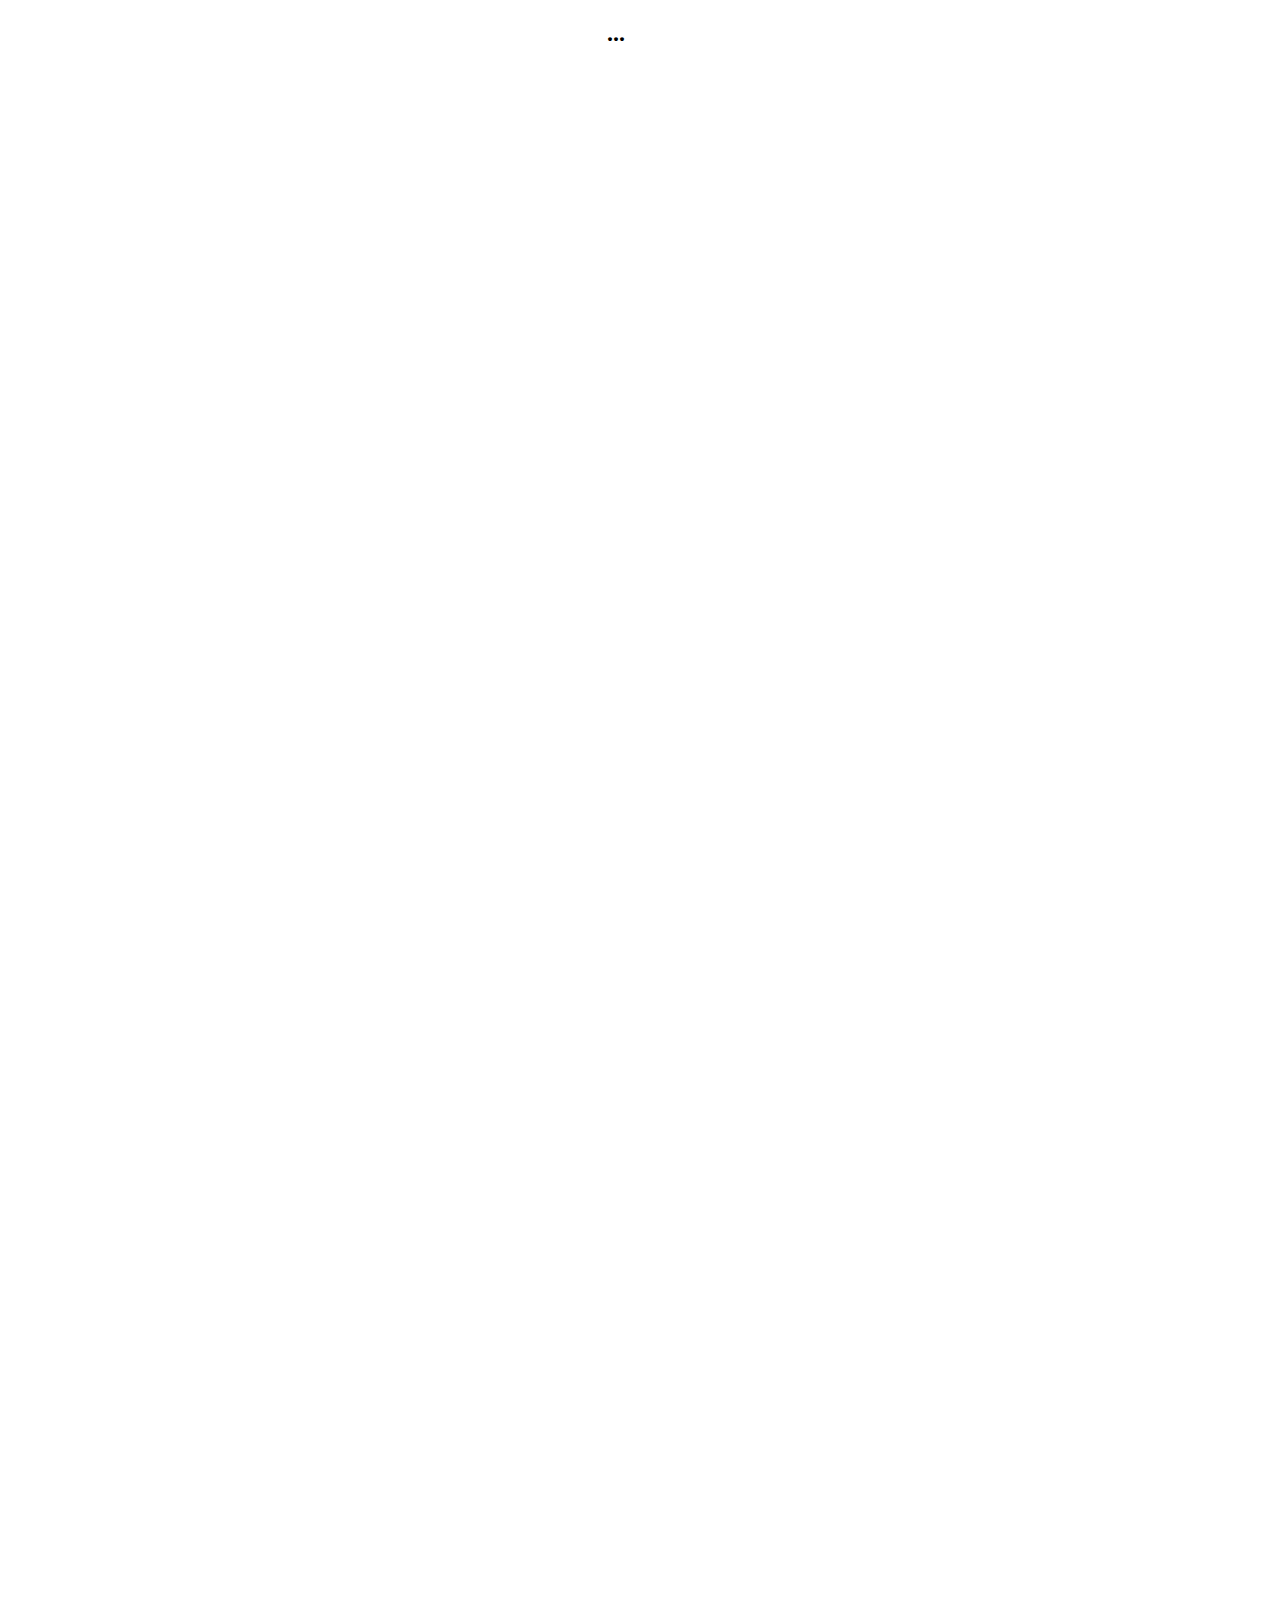
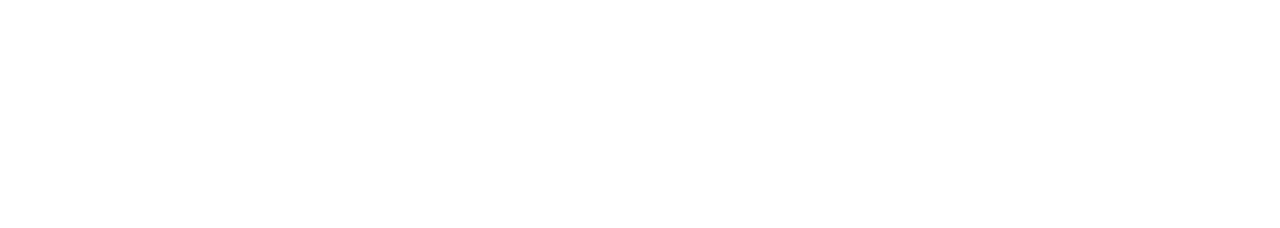
==== projects.html @ 35b73d2f "Add files via upload" ====
<!DOCTYPE html>
<html lang="en">

<head>
    <meta charset="UTF-8">
    <meta http-equiv="X-UA-Compatible" content="IE=edge">
    <meta name="viewport" content="width=device-width, initial-scale=1.0">


    <link rel="stylesheet" href="css/main.css?rnd=B8">

    <link rel="stylesheet" href="css/hero-slideshow.css?rnd=B8">

    <title>Estudio de la gestión y gobierno de la  educación  secundaria durante la pandemia de COVID-19 en Argentina</title>
<style>body{min-height: 200vh;} 
.section{
    background-size: cover !important;
    background-position: center !important;
}
</style>
</head>

<body>
    <header style='display:none;'>
        <div class="logo"><img src='imgs/logo.svg'></div>

        <div class="burger">
            <div id="nav-icon3">
                <span></span>
                <span></span>
                <span></span>
                <span></span>
            </div>
        </div>

    </header>




    
    <div class='floatingThumbs'></div>


    <div id="lista" class='scroller'>
        <div class="section projectsList" style='height:auto;'>

        </div>
    </div>

    <div id="proyecto" class='scroller' style='display:none;'>
    </div>




    <div class='loading-component fullLoading'>
        <div style='width:95vw;text-align:center;'>
 <h2>...</h2>
        </div>
      </div>
    

    <div class='scrollForMore'>
        <div style='display:none;'>
            Scroll for more
        </div>
    </div>




 


 
    <script src="js/projects.bundle.js?rnd=B8"></script>
 

 
</body>

</html>
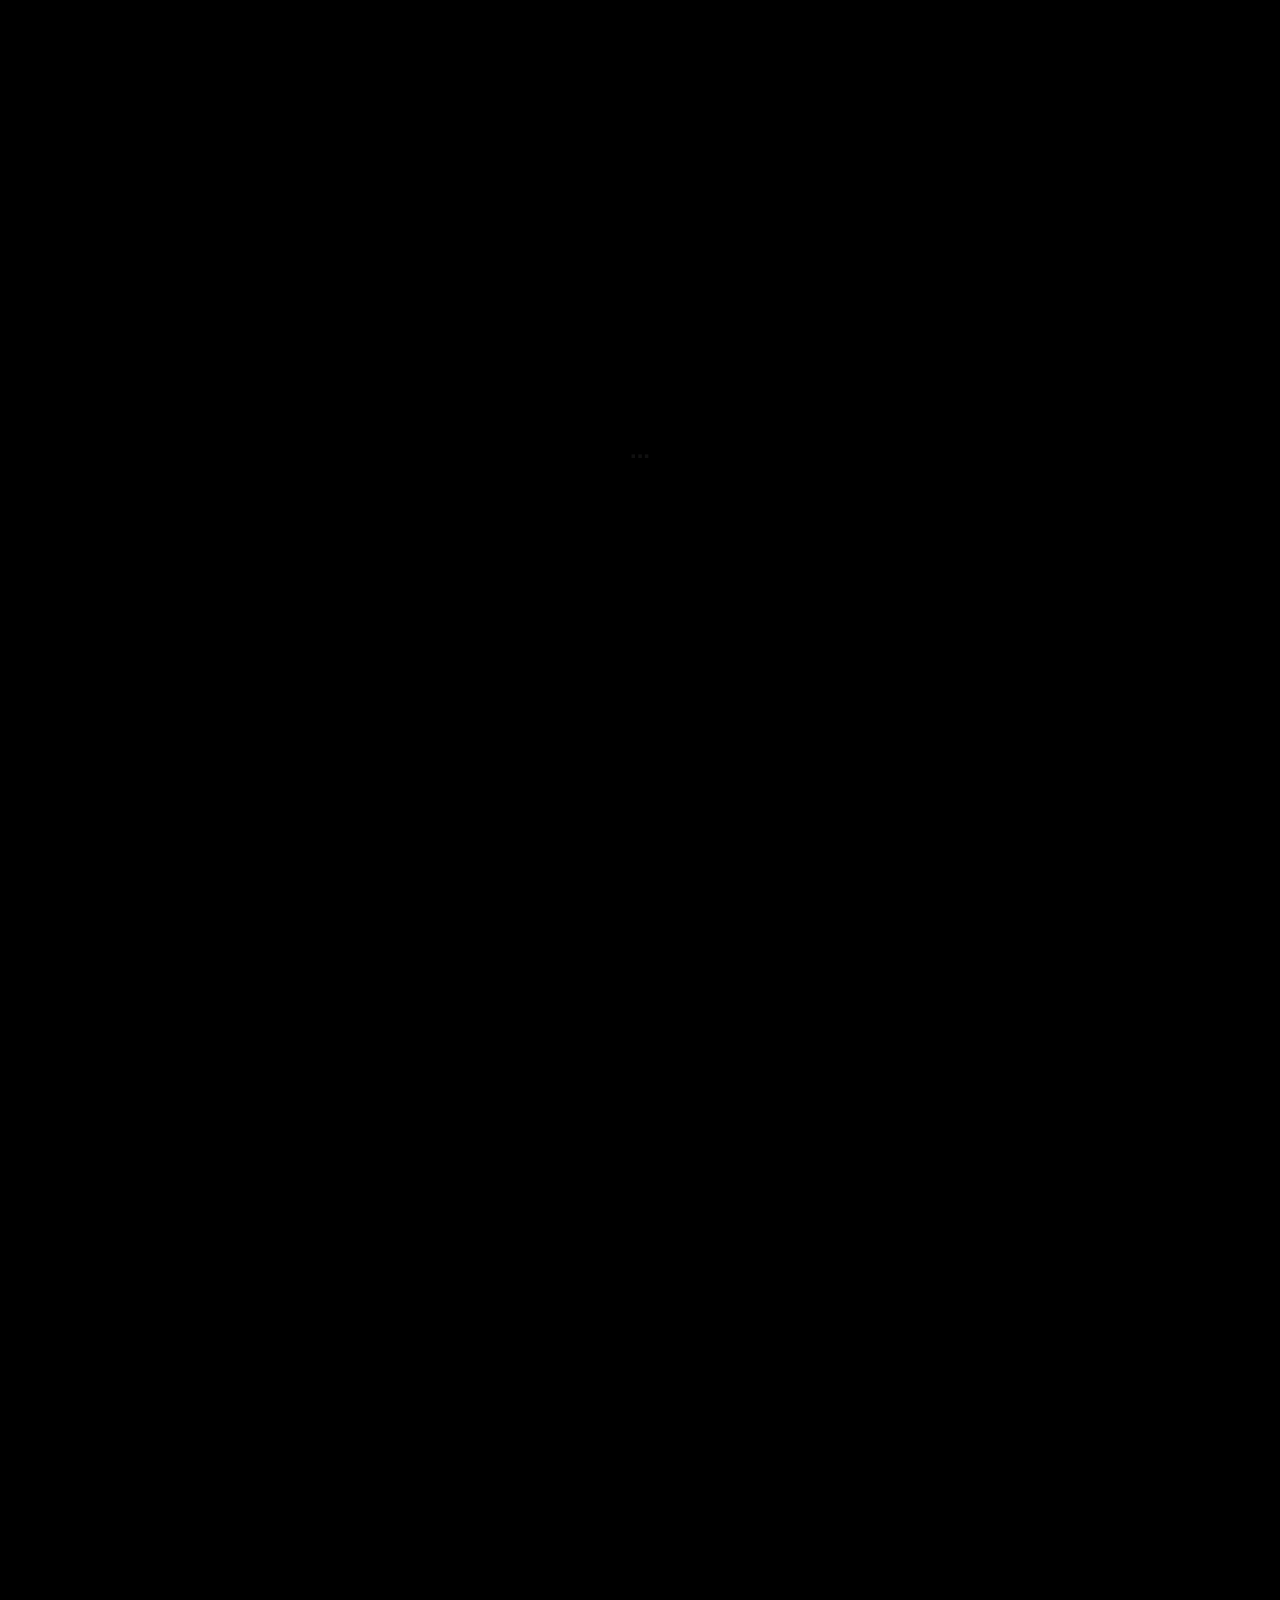
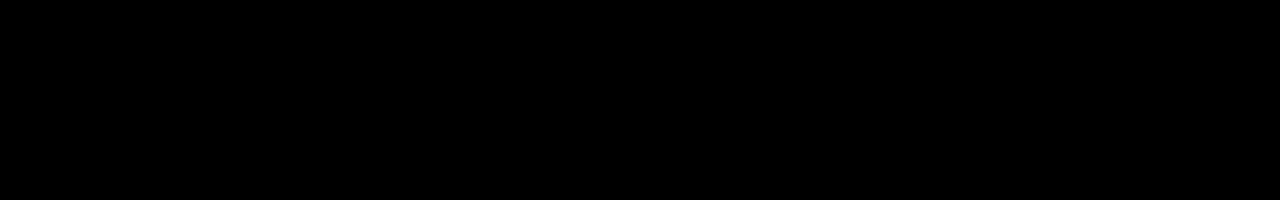
==== commit 5c1ef46e: "Add files via upload" ====
--- a/projects.html
+++ b/projects.html
@@ -7,9 +7,9 @@
     <meta name="viewport" content="width=device-width, initial-scale=1.0">
 
 
-    <link rel="stylesheet" href="css/main.css?rnd=B8">
+    <link rel="stylesheet" href="css/main.css?rnd=Bs8">
 
-    <link rel="stylesheet" href="css/hero-slideshow.css?rnd=B8">
+    <link rel="stylesheet" href="css/hero-slideshow.css?rnd=Bs8">
 
     <title>Estudio de la gestión y gobierno de la  educación  secundaria durante la pandemia de COVID-19 en Argentina</title>
 <style>body{min-height: 200vh;} 
@@ -17,6 +17,16 @@
     background-size: cover !important;
     background-position: center !important;
 }
+svg.rightNav{
+    opacity:0;
+    transition:opacity 0.5s ease-in-out;
+}
+svg.rightNav:hover{
+    opacity:1;
+    transition:opacity 0.5s ease-in-out;
+
+} 
+        
 </style>
 </head>
 
@@ -38,7 +48,7 @@
 
 
 
-    
+
     <div class='floatingThumbs'></div>
 
 
@@ -74,7 +84,7 @@
 
 
  
-    <script src="js/projects.bundle.js?rnd=B8"></script>
+    <script src="js/projects.bundle.js?rnd=Bs8"></script>
  
 
  
--- a/css/main.css
+++ b/css/main.css
@@ -0,0 +1,1174 @@
+ 
+body {
+  margin: 0;
+  background-color: #000000;
+  color: #efefef;
+  font-family: Manrope, sans-serif;
+}
+* {
+  font-family: Manrope, sans-serif;
+}
+.fill {
+  object-fit: cover;
+  object-position: middle center;
+}
+.cover {
+  -webkit-background-size: cover;
+  -moz-background-size: cover;
+  -o-background-size: cover;
+  background-size: cover;
+}
+header {
+  position: fixed;
+  top: 0;
+  left: 0;
+  right: 0;
+  z-index: 10000;
+  transition: transform 0.6s ease-in-out, opacity 0.6s ease-in-out;
+  transform: translate(0, 0);
+}
+header.hidded {
+  transform: translate(0, -100%);
+  transition: transform 0.6s ease-in-out, opacity 0.6s ease-in-out;
+}
+header.invert {
+  filter: invert(100%);
+}
+@media (max-width: 767px) {
+  header {
+    background: #00000000;
+  }
+}
+@media (max-width: 767px) {
+  header.top {
+    background: #00000000;
+    transition: transform 0.6s ease-in-out, background 0.6s ease-in-out;
+  }
+}
+header .logo {
+  padding: 32px;
+}
+header .logo img {
+  cursor: pointer;
+}
+header .burger {
+  position: absolute;
+  padding: 32px;
+  top: 0;
+  right: 0;
+}
+header .burger #nav-icon3 {
+  width: 30px;
+  height: 25px;
+  position: relative;
+  margin: 5px;
+  -webkit-transform: rotate(0deg);
+  -moz-transform: rotate(0deg);
+  -o-transform: rotate(0deg);
+  transform: rotate(0deg);
+  -webkit-transition: 0.5s ease-in-out;
+  -moz-transition: 0.5s ease-in-out;
+  -o-transition: 0.5s ease-in-out;
+  transition: 0.5s ease-in-out;
+  cursor: pointer;
+}
+header .burger #nav-icon3 span {
+  display: block;
+  position: absolute;
+  height: 2px;
+  width: 100%;
+  background: white;
+  border-radius: 3px;
+  opacity: 1;
+  left: 0;
+  -webkit-transform: rotate(0deg);
+  -moz-transform: rotate(0deg);
+  -o-transform: rotate(0deg);
+  transform: rotate(0deg);
+  -webkit-transition: 0.25s ease-in-out;
+  -moz-transition: 0.25s ease-in-out;
+  -o-transition: 0.25s ease-in-out;
+  transition: 0.25s ease-in-out;
+}
+header .burger #nav-icon3 span:nth-child(1) {
+  top: 0px;
+}
+header .burger #nav-icon3 span:nth-child(2),
+header .burger #nav-icon3 span:nth-child(3) {
+  top: 10px;
+}
+header .burger #nav-icon3 span:nth-child(4) {
+  top: 20px;
+}
+header .burger #nav-icon3.open span:nth-child(1) {
+  top: 18px;
+  width: 0%;
+  left: 50%;
+}
+header .burger #nav-icon3.open span:nth-child(2) {
+  -webkit-transform: rotate(45deg);
+  -moz-transform: rotate(45deg);
+  -o-transform: rotate(45deg);
+  transform: rotate(45deg);
+}
+header .burger #nav-icon3.open span:nth-child(3) {
+  -webkit-transform: rotate(-45deg);
+  -moz-transform: rotate(-45deg);
+  -o-transform: rotate(-45deg);
+  transform: rotate(-45deg);
+}
+header .burger #nav-icon3.open span:nth-child(4) {
+  top: 18px;
+  width: 0%;
+  left: 50%;
+}
+.ease-bounce {
+  transition: transform 0.4s cubic-bezier(0.68, -0.55, 0.265, 1.55);
+}
+.scrollForMore {
+  position: fixed;
+  bottom: 30px;
+  right: 30px;
+  opacity: 0;
+  color: #ffffff;
+  font-weight: 200;
+  text-transform: uppercase;
+  font-size: 14px;
+  transform: translate(0px, -100px);
+  transition: transform 0.4s ease-in-out, opacity 0.4s ease-in-out;
+  z-index: 200;
+  mix-blend-mode: difference;
+}
+.scrollForMore.open {
+  opacity: 1;
+  transform: translate(0px, 0px);
+  transition: transform 0.4s ease-in-out, opacity 0.4s ease-in-out;
+}
+.section h1 {
+  font-size: 7vw;
+  line-height: 8vw;
+}
+@media (max-width: 767px) {
+  .section h1 {
+    font-size: 9vw;
+    line-height: 9vw;
+  }
+}
+.section h2 {
+  font-size: 5vw;
+  line-height: 6vw;
+}
+@media (max-width: 767px) {
+  .section h2 {
+    font-size: 7vw;
+    line-height: 8vw;
+  }
+}
+.section h3 {
+  font-size: 4vw;
+  line-height: 5vw;
+}
+@media (max-width: 767px) {
+  .section h3 {
+    font-size: 7vw;
+    line-height: 8vw;
+  }
+}
+.section h4 {
+  font-size: 2vw;
+  line-height: 3vw;
+}
+@media (max-width: 767px) {
+  .section h4 {
+    font-size: 6vw;
+    line-height: 7vw;
+  }
+}
+svg text {
+  text-rendering: optimizeSpeed !important;
+}
+.si-small {
+  display: none;
+}
+@media (max-width: 767px) {
+  .si-small {
+    display: inline-block;
+  }
+}
+.no-small {
+  display: inline-block;
+}
+@media (max-width: 767px) {
+  .no-small {
+    display: none;
+  }
+}
+.loading-component {
+  position: absolute;
+  top: 0;
+  left: 0;
+  right: 0;
+  bottom: 0;
+  background-color: #000000ee;
+  display: flex;
+  align-items: center;
+  justify-content: center;
+  transform: translate(0px, 0px);
+  transition: transform 0.6s ease-in-out;
+}
+.loading-component > div {
+  filter: invert(100%);
+}
+.loading-component.lightLoader {
+  background-color: #ffffffee;
+}
+.loading-component.lightLoader > div {
+  filter: invert(0%);
+}
+.loading-component.fullLoading {
+  position: fixed;
+  top: 0;
+  left: 0;
+  right: 0;
+  bottom: 0;
+  z-index: 99999999;
+}
+.loading-component.closed {
+  transform: translate(0px, -100%);
+  transition: transform 0.6s ease-in-out;
+}
+.loading-component #anim_container {
+  width: 90px;
+  filter: invert(100%);
+}
+.FULL {
+  width: 100%;
+  height: 100%;
+  position: absolute;
+  top: 0px;
+  left: 0px;
+}
+.homeAboutSection {
+  width: 95%;
+  display: flex;
+  align-items: center;
+}
+.homeAboutSection > div {
+  flex: 1;
+}
+.homeAboutSection > div:nth-child(2) {
+  flex: 2;
+}
+.homeAboutSection p {
+  font-size: 18px;
+  padding-left: 50px;
+  font-weight: 200;
+}
+@media (max-width: 767px) {
+  .homeAboutSection {
+    padding: 24px;
+    display: block;
+  }
+  .homeAboutSection h3 {
+    font-size: 6vw;
+    line-height: 7vw;
+  }
+  .homeAboutSection p {
+    font-size: 16px;
+    padding-left: 0px;
+    padding: 0px;
+    font-weight: 200;
+  }
+}
+.small {
+  font-size: 12px;
+  font-weight: 200;
+}
+.aboutParagraph {
+  font-size: 20px;
+  font-weight: 400;
+}
+.purplesSection {
+  background-color: #eeeeee;
+}
+.purplesSection .purples {
+  width: 100%;
+  height: 100%;
+  position: absolute;
+  transition: transform 2.4s ease-in-out, opacity 2.4s ease-in-out;
+}
+.purplesSection .purples .bg {
+  width: 100%;
+  height: 100%;
+  position: absolute;
+  top: 0px;
+  left: 0px;
+}
+.purplesSection .purples .bg svg {
+  position: absolute;
+}
+.purplesSection .purples .bg svg text {
+  font-family: Manrope, sans-serif;
+  fill: #222222;
+  stroke: #222222;
+  stroke-width: 12px;
+  transition: fill 0.4s ease;
+  font-size: 350px;
+  text-transform: uppercase;
+}
+.purplesSection .purples .tags {
+  width: 100%;
+  height: 100%;
+  position: absolute;
+  top: 0px;
+  left: 0px;
+}
+.purplesSection .purples .tags > div {
+  letter-spacing: 1px;
+  color: black;
+  background-color: #c391ff;
+  display: inline-block;
+  margin: 12px;
+  padding: 4px 18px;
+  font-size: 16px;
+  border-radius: 11px;
+  position: absolute;
+}
+@media (max-width: 767px) {
+  .purplesSection .purples .tags > div {
+    opacity: 0.9;
+  }
+}
+.home-awards-images {
+  display: flex;
+  align-items: flex-start;
+  justify-content: space-between;
+}
+.home-awards-images div {
+  flex: 1;
+  padding: 0 32px;
+  text-align: center;
+}
+.home-awards-images div img {
+  width: 299px;
+  max-width: 90%;
+  margin: 0 auto;
+}
+.awardsContent {
+  width: 95%;
+  max-width: 1000px;
+  margin: 140px auto 160px;
+  overflow: hidden;
+}
+@media (max-width: 767px) {
+  .awardsContent {
+    margin: 60px auto 60px;
+  }
+}
+.homeOurWaySection {
+  display: block !important;
+  position: relative;
+  overflow: hidden;
+}
+.homeOurWaySection .ourWayText {
+  letter-spacing: normal;
+  font-size: 52px;
+  font-weight: 500;
+}
+.homeOurWaySection .ourWayText b {
+  font-size: 64px;
+  font-weight: 700;
+}
+.ourWaySvg {
+  width: 132%;
+}
+@media (max-width: 767px) {
+  .ourWaySvg {
+    width: 100%;
+  }
+}
+.ourWaySvg text {
+  fill: #111111;
+  font-weight: bold;
+  stroke-width: 1;
+  stroke: #111111;
+  font-size: 30px;
+}
+.ourWaySvg text.bld {
+  font-size: 36px;
+  stroke-width: 2;
+}
+.ourWayFlex {
+  display: flex;
+  align-items: flex-start;
+  padding-top: 0px;
+}
+.ourWayFlex b {
+  font-size: 48px;
+}
+@media (max-width: 767px) {
+  .ourWayFlex {
+    display: block;
+  }
+  .ourWayFlex > div img {
+    max-width: 100%;
+  }
+}
+.ourWayFlex > div {
+  flex: 1;
+  padding: 0 32px;
+}
+.ourWayFlex > div img {
+  max-width: 80%;
+}
+@media (max-width: 767px) {
+  .ourWayFlex > div img {
+    max-width: 100%;
+    width: 100%;
+  }
+}
+.ourWayFlex > div:nth-child(1) {
+  flex: 1;
+}
+.ourWayFlex .bounce {
+  position: relative;
+  transform: translate(0px, 0px);
+}
+.ourWayFlex .bounce.animated {
+  transform: translate(0, 0);
+}
+.ourWayFlex .aboutParagraph {
+  transform: translate(-80px, 0);
+  padding-right: 25%;
+}
+@media (max-width: 767px) {
+  .ourWayFlex .aboutParagraph {
+    transform: none;
+    padding-right: 0px;
+  }
+}
+.ourWayFlex .firstImage {
+  width: 80%;
+  transform: translate(50px, 0);
+}
+@media (max-width: 767px) {
+  .ourWayFlex .firstImage {
+    transform: none;
+    width: 100%;
+  }
+}
+.ourWayFlex .secondImage {
+  transform: translate(-100px, 10px);
+  width: 100%;
+}
+@media (max-width: 767px) {
+  .ourWayFlex .secondImage {
+    transform: none;
+    width: 100%;
+  }
+}
+.ourWayFlex .thirdImg {
+  width: 80%;
+  margin-left: 20%;
+}
+@media (max-width: 767px) {
+  .ourWayFlex .thirdImg {
+    transform: none;
+    width: 100%;
+    margin-left: 0%;
+    margin: 0;
+  }
+}
+.ourWayFlex .secondDiv {
+  text-align: right;
+  margin-top: -40px;
+}
+@media (max-width: 767px) {
+  .ourWayFlex .secondDiv {
+    text-align: left;
+    margin-top: 12px;
+  }
+}
+.scroller .section.clientsSection {
+  display: block;
+}
+@media (max-width: 767px) {
+  .scroller .section.clientsSection {
+    height: 120vw;
+  }
+}
+.scroller .section.clientsSection .clientsIntro {
+  padding: 0 32px;
+  height: 100%;
+  width: 100%;
+  max-width: 1000px;
+  margin: 0 auto;
+  position: relative;
+  text-align: center;
+}
+.scroller .section.clientsSection .clientsSlider {
+  width: 100vw;
+  height: 100vh;
+  position: absolute;
+  top: 0;
+  left: 0vw;
+  background: #c391ff;
+  transition: transform 0.5s ease-in-out;
+  transform: translate(100vw, 0px);
+}
+@media (max-width: 767px) {
+  .scroller .section.clientsSection .clientsSlider {
+    height: 120vw;
+  }
+}
+.scroller .section.clientsSection .clientsSlider.open {
+  transition: transform 0.5s ease-in-out;
+  transform: translate(0%, 0px);
+}
+.scroller .section.clientsSection .clientsSlider .nextBut,
+.scroller .section.clientsSection .clientsSlider .prevBut {
+  cursor: pointer;
+}
+.scroller .section.clientsSection .clientsSlider .nextBut:hover,
+.scroller .section.clientsSection .clientsSlider .prevBut:hover {
+  opacity: 0.9;
+}
+.scroller .section.clientsSection .clientsSlider div.clientsLine {
+  font-size: 0px;
+  position: absolute;
+  left: 0px;
+  top: 50%;
+  height: 0%;
+  transition: transform 0.5s ease-in-out;
+  transform: translate(0%, 50%);
+}
+.scroller .section.clientsSection .clientsSlider div.clientsLine > div {
+  display: inline-block;
+  height: 0;
+  margin: 0;
+  padding: 0;
+  position: relative;
+  transform: scale(0.8);
+}
+.scroller .section.clientsSection .clientsSlider div.clientsLine > div img {
+  width: 100%;
+  margin: 0;
+  transform: translateY(-50%);
+}
+.scroller .section.readyToWork {
+  padding: 80px 0px;
+  align-items: center;
+  height: auto;
+  width: 95vw;
+  margin: 0 auto;
+}
+.scroller .section.readyToWork > div {
+  flex: 1;
+}
+.scroller .section.readyToWork > div:nth-child(1) {
+  flex: 1;
+  text-align: right;
+}
+@media (max-width: 767px) {
+  .scroller .section.readyToWork {
+    display: block;
+  }
+  .scroller .section.readyToWork > div {
+    display: block;
+    padding: 40px 32px;
+  }
+}
+.scroller .section.readyToWork .homeContactInfo {
+  margin-left: 32px;
+  font-size: 18px;
+  font-weight: 200;
+  /*
+ opacity:0;
+ transition: opacity 0.5s ease-in-out;
+        b {
+            font-weight: 600;
+        }
+&.visible{ 
+
+ opacity:1;
+ transition: opacity 0.5s ease-in-out;
+}
+*/
+}
+@media (max-width: 767px) {
+  .scroller .section.readyToWork .homeContactInfo {
+    margin-left: 0px;
+  }
+}
+.scroller .section.readyToWork svg#contactoSvg {
+  max-width: 520px;
+  width: 96%;
+  margin: 40px 3%;
+}
+@media (max-width: 767px) {
+  .scroller .section.readyToWork svg#contactoSvg {
+    width: 100%;
+    margin: 0px 0%;
+  }
+}
+.scroller .section.readyToWork svg#contactoSvg text {
+  fill: white;
+  font-size: 116px;
+  stroke: white;
+  stroke-width: 2;
+}
+.followUsDiv {
+  font-size: 0.6em;
+  text-align: left;
+  width: 95vw;
+  max-width: 1100px;
+  margin: 0px auto 80px;
+  /*
+opacity: 0;
+transition: opacity 1s ease, transform 1s ease-in-out;
+transform:translate(-12px,100px);
+&.visible{
+
+    opacity: 1;
+ transform:translate(-12px,0);
+transition: opacity 1s ease, transform 1s ease-in-out;
+ }
+    @media @xs { 
+        width:90%;
+margin:0 38px 60px 70px;    }
+    img {
+        margin: 10px 12px 10px 0px;
+        width: 36px;
+    }
+*/
+}
+@media (max-width: 767px) {
+  .followUsDiv {
+    width: 90%;
+    margin: 0 38px 60px 42px;
+  }
+}
+.followUsDiv img {
+  margin: 10px 12px 10px 0px;
+  width: 36px;
+}
+.scroller .section.sectionFollowUs {
+  display: block;
+  height: 35vh;
+  margin: 0;
+  padding: 0;
+}
+.Bubble {
+  position: absolute;
+  width: 40px;
+  height: 40px;
+  background-color: #ffffff;
+  border-radius: 50%;
+}
+svg#clientsSvg {
+  width: 100%;
+}
+svg#clientsSvg text {
+  fill: white;
+  font-size: 40px;
+  stroke: white;
+  stroke-width: 2;
+  letter-spacing: 2px;
+}
+svg#clientsSvg text.highl {
+  fill: #c391ff;
+  font-size: 40px;
+  stroke: #c391ff;
+}
+*[data-in] {
+  opacity: 0;
+  transform: translateX(-100%);
+  transition: opacity 1s, transform 1s;
+}
+*[data-in].visible {
+  transition: opacity 1.6s, transform 2s;
+  opacity: 1;
+  transform: translateX(0);
+}
+#clientsCurve {
+  position: absolute;
+  top: 55%;
+  left: 40%;
+  width: 50%;
+}
+@media (max-width: 768px) {
+  #clientsCurve {
+    top: 60%;
+    left: 10%;
+    width: 75%;
+  }
+}
+.clients-line {
+  position: relative;
+  width: 100%;
+  overflow: hidden;
+}
+.clients-line > div {
+  position: relative;
+}
+.clients-line > div > div {
+  display: inline-block;
+  position: relative;
+  margin: 30px;
+}
+.clients-line > div > div img {
+  width: 100%;
+}
+@keyframes scaleAnimation {
+  0% {
+    transform: scale(1, 1);
+  }
+  25% {
+    transform: scale(1.5, 1.5);
+  }
+  75% {
+    transform: scale(0.8, 0.8);
+  }
+  100% {
+    transform: scale(1, 1);
+  }
+}
+.showClientsBut {
+  opacity: 0;
+  cursor: pointer;
+  transition: opacity 0.6s ease-in-out, transform 0.6s ease-in-out;
+  transform: translate(-100px, 0) scale(1);
+  transform-origin: 560px 110px;
+}
+.showClientsBut.visible {
+  opacity: 1;
+  transform: translate(0, 0) scale(1);
+}
+.showClientsBut.visible:hover {
+  transition: opacity 0.4s ease-in-out, transform 0.4s ease-in-out;
+  opacity: 0.9;
+  transform: translate(0, 0) scale(1.2);
+}
+.showClientsBut.animar {
+  animation: scaleAnimation 0.7s;
+}
+.mainMenu {
+  position: fixed;
+  width: 100vw;
+  height: 100vh;
+  left: 0;
+  top: 0;
+  background-color: #000;
+  z-index: 9000;
+}
+.mainMenu .menuBg {
+  position: absolute;
+  width: 100%;
+  height: 100%;
+  background-color: #ffffff;
+  background-image: url(../imgs/menuBackground.jpeg);
+}
+.mainMenu .menuBg video {
+  width: 100%;
+  height: 100%;
+  object-fit: cover;
+}
+.mainMenu .menuList {
+  background: #000000;
+  mix-blend-mode: darken;
+  display: flex;
+  align-items: center;
+  justify-content: center;
+  top: 0;
+  width: 100vw;
+  height: 100vh;
+}
+.mainMenu .menuList > div {
+  max-width: 1200px;
+  margin: 0 5%;
+  width: 90%;
+  text-align: center;
+}
+.mainMenu .menuList > div > div {
+  width: auto;
+  font-size: 8vw;
+  font-weight: 600;
+  text-transform: uppercase;
+  opacity: 0;
+  transform: translate(0, 160px);
+  margin: 16px 2px;
+  letter-spacing: 2px;
+  transition: opacity 0.6s ease-in-out, transform 0.3s ease-in-out;
+}
+@media (max-width: 767px) {
+  .mainMenu .menuList > div > div {
+    font-size: 11vw;
+  }
+}
+.mainMenu .menuList > div > div span {
+  cursor: pointer;
+  padding: 0;
+  margin: 0;
+  transition: transform 0.3s ease-in-out;
+  display: inline-block;
+}
+.mainMenu .menuList > div > div span:hover {
+  transition: transform 0.3s ease-in-out;
+  transform: scale(1.1, 1.1);
+}
+.mainMenu .menuList > div > div.open {
+  opacity: 1;
+  transform: translate(0, 0px);
+  transition: opacity 0.6s ease-in-out, transform 0.3s ease-in-out;
+}
+.mainMenu .stroke {
+  margin: 0 0px;
+  letter-spacing: 2px;
+  font-size: 100px;
+  font-weight: bold;
+  position: relative;
+  display: block;
+  left: 0;
+  right: 0;
+}
+.mainMenu .stroke svg {
+  display: block;
+  width: 100%;
+  max-width: 1200px;
+}
+.mainMenu .stroke svg text {
+  font-family: sans-serif;
+  fill: #ffffff00;
+  stroke: white;
+  stroke-width: 1;
+  transition: fill 0.4s ease;
+  cursor: pointer;
+  text-align: left;
+}
+.mainMenu .stroke svg text:hover {
+  fill: #ffffff;
+  transition: fill 0.4s ease;
+}
+/*
+::-webkit-scrollbar {
+  width: 6px !important;
+}
+*/
+.scroller {
+  width: 100vw;
+  height: auto;
+}
+.scroller .section {
+  width: 100vw;
+  height: 100vh;
+  display: flex;
+  position: relative;
+  align-items: center;
+  justify-content: center;
+  font-size: 2em;
+  background-size: cover;
+  background-repeat: no-repeat;
+  /*
+    @media @xs {
+      display: block;
+      position: relative;
+      font-size: 1.4em;
+
+    }
+    */
+}
+.scroller .section.purplesSection {
+  height: 100vh;
+}
+.Ball,
+.menuBall {
+  position: fixed;
+  background-color: #ffffff;
+  border-radius: 50%;
+  mix-blend-mode: difference;
+  -webkit-filter: grayscale(100%);
+  /* Safari 6.0 - 9.0 */
+  filter: grayscale(100%);
+  pointer-events: none;
+  cursor: none;
+  z-index: 8999;
+  transform: scale(0, 0);
+  top: 50%;
+  left: 50%;
+  transition: transform 0.4s ease-in-out;
+}
+.Ball.closed,
+.menuBall.closed {
+  display: none;
+  transform: scale(0, 0);
+}
+.menuBall {
+  z-index: 9999;
+  transition: transform 0.3s ease-in-out;
+}
+.scroller .projectsList {
+  padding-top: 100px;
+  display: block;
+  background-color: #00000000;
+  color: #fff;
+  transition: opacity 0.5s ease-in-out, transform 0.5s ease-in-out;
+}
+.scroller .projectsList.hidded {
+  opacity: 0;
+  transform: translate(0px, -200px);
+  transition: opacity 0.5s ease-in-out, transform 0.5s ease-in-out;
+}
+.scroller .projectsList .stroke {
+  margin: 0 0px;
+  letter-spacing: 2px;
+  font-size: 100px;
+  font-weight: bold;
+  position: relative;
+  display: block;
+  left: 0;
+  right: 0;
+}
+.scroller .projectsList .stroke svg {
+  display: block;
+  width: 100%;
+  max-width: 1200px;
+}
+.scroller .projectsList .stroke svg text {
+  font-family: sans-serif;
+  fill: #ffffff00;
+  stroke: white;
+  stroke-width: 1;
+  transition: fill 0.4s ease;
+  cursor: pointer;
+  text-align: left;
+}
+@media (max-width: 767px) {
+  .scroller .projectsList .stroke svg text {
+    fill: #ffffff;
+  }
+}
+.scroller .projectsList .stroke svg text:hover {
+  fill: #ffffff;
+  transition: fill 0.4s ease;
+}
+.floatingThumbs {
+  position: fixed;
+  top: 0;
+  left: 0;
+  right: 0;
+  bottom: 0;
+  overflow: hidden;
+}
+.floatingThumbs img {
+  position: absolute;
+}
+#proyecto {
+  background-color: #ffffff;
+}
+#proyecto {
+  background-color: #000000;
+  top: 100vh;
+  transition: top 1s ease-in-out;
+}
+#proyecto .firstSection {
+  transform: translate(0px, 0vh);
+  transition: transform 1s ease-in-out, opacity 1s ease-in-out;
+}
+#proyecto .sectionTitle {
+  font-size: 12px;
+}
+#proyecto .sect_fullVideo {
+  height: 100vh;
+}
+#proyecto .sect_mediumText {
+  padding: 0px 0px;
+}
+#proyecto .sect_boldText {
+  padding: 0px 0px;
+}
+#proyecto .sect_staff {
+  height: 90vh;
+  padding: 5vh 0px;
+}
+#proyecto .sect_gallery {
+  height: 100vh;
+  display: block;
+}
+@media (max-width: 767px) {
+  #proyecto .sect_gallery {
+    height: 50vh;
+  }
+}
+#proyecto .sect_fullImage {
+  display: block;
+  margin: 0px;
+}
+@media (max-width: 767px) {
+  #proyecto .sect_fullImage {
+    height: 61vw;
+  }
+}
+@media (max-width: 767px) {
+  #proyecto .sect_fullImage.firstSection {
+    height: 100vh;
+  }
+}
+#proyecto .fullVideo {
+  width: 100%;
+  height: 100%;
+  position: relative;
+  overflow: hidden;
+}
+#proyecto .fullVideo video {
+  object-fit: cover;
+  width: 100%;
+  height: 100%;
+}
+#proyecto .fullVideo .iframeCont {
+  width: 100%;
+  height: 100%;
+  position: absolute;
+  top: 0;
+  left: 0;
+  background-color: #000000;
+  opacity: 0;
+  transition: opacity 1s ease-in-out;
+}
+#proyecto .fullVideo .iframeCont.visible {
+  opacity: 1;
+  transition: opacity 1s ease-in-out;
+}
+#proyecto .gallery {
+  width: 100%;
+  background-color: black;
+  height: 100%;
+  position: relative;
+}
+#proyecto .boldText,
+#proyecto .mediumText {
+  transform: translate(0px, 150px) scale(0.8, 0.8);
+  transition: transform 0.8s ease-in-out;
+  margin: 0 32px;
+}
+#proyecto .boldText.opened,
+#proyecto .mediumText.opened {
+  transform: translate(0px, 0px) scale(1, 1);
+  transition: transform 0.8s ease-in-out;
+}
+#proyecto .boldText > div,
+#proyecto .mediumText > div {
+  position: relative;
+  max-width: 800px;
+}
+#proyecto .boldText > div h2,
+#proyecto .mediumText > div h2 {
+  margin: 0;
+}
+#proyecto .boldText > div h3,
+#proyecto .mediumText > div h3 {
+  margin: 0;
+}
+#proyecto .fullImage {
+  width: 100%;
+  height: 100%;
+  position: relative;
+  overflow: hidden;
+}
+#proyecto .fullImage img {
+  width: 100%;
+  height: 100%;
+  object-fit: cover;
+  transform: scale(1.2, 1.2);
+  transition: transform 1.5s ease-out;
+}
+#proyecto .fullImage img.opened {
+  transform: scale(1, 1);
+  transition: transform 1.5s ease-out;
+}
+#proyecto .fullImage.noFull {
+  width: 100%;
+  height: auto;
+}
+#proyecto .fullImage.noFull img {
+  width: 100%;
+  height: auto;
+  object-fit: fill;
+}
+#proyecto .playBut {
+  position: absolute;
+  top: 50%;
+  left: 50%;
+  transform: translate(-50%, -50%);
+  font-size: 46px;
+  display: inline-block;
+  padding: 3px 32px;
+  border-radius: 40px;
+  color: white;
+  background: none;
+  border: 4px solid white;
+  mix-blend-mode: difference;
+  cursor: pointer;
+  transition: transform 0.4s ease-in-out;
+}
+#proyecto .playBut:hover {
+  transform: translate(-50%, -50%) scale(0.9, 0.9);
+  transition: transform 0.4s ease-in-out;
+}
+#proyecto .staff {
+  flex: 1;
+  padding: 0 64px;
+  font-weight: 200;
+}
+#proyecto .staff > div {
+  max-width: 800px;
+  margin: auto;
+}
+#proyecto .staff .staffLine {
+  position: relative;
+  width: 100%;
+  font-size: 12px;
+  text-transform: uppercase;
+  display: flex;
+  align-items: flex-start;
+  border-bottom: 1px solid #00000000;
+  border-color: #00000000;
+  padding: 12px 0;
+  opacity: 0;
+  transform: translate(0px, 50px);
+  transition: opacity 0.8s ease, transform 0.4s ease;
+}
+#proyecto .staff .staffLine.el-Op1-x0 {
+  opacity: 1;
+  transform: translate(0px, 0px);
+  border-color: #000000aa;
+}
+#proyecto .staff .staffLine .sline {
+  display: none;
+  position: absolute;
+  bottom: 0;
+  left: 0;
+  width: 100%;
+  height: 1px;
+  background-color: red;
+}
+#proyecto .staff .staffLine > div {
+  position: relative;
+  flex: 1;
+}
+#proyecto .staff .staffLine > div:nth-child(1) {
+  text-align: left;
+  font-weight: bold;
+}
+#proyecto .staff .staffLine > div:nth-child(2) span {
+  border-bottom: 1px solid #000000;
+  padding: 12px 0;
+  display: block;
+  position: relative;
+}
+#proyecto .staff .staffLine > div:nth-child(2) span:first-child {
+  padding-top: 0;
+}
+#proyecto .staff .staffLine > div:nth-child(2) span:last-child {
+  border-bottom: 0px;
+  padding-bottom: 0;
+}
--- a/css/hero-slideshow.css
+++ b/css/hero-slideshow.css
@@ -0,0 +1,170 @@
+.hero-slideshow {
+    background-color: #222222;
+    height:100%;
+    transform: scale(0.75,0.75);
+
+}
+
+.hero-slideshow .slider-pages {
+    display: none;
+}
+
+.hero-slideshow .slider-imagen {
+    position: relative;
+    transform: scale(1);
+    height:100%;
+    overflow: hidden;
+    border-radius: 16px;
+}
+
+.hero-slideshow .slider-imagen>div {
+    position: absolute;
+    overflow: hidden;
+    width: 100%;
+    height: 100%;
+    top: 0;
+    left: 0;
+    transform: scale(1);
+    border-radius: 10px;
+}
+
+.hero-slideshow .slider-imagen>div>img {
+    object-fit: cover;
+    width: 100%;
+    height: 100%;
+}
+
+
+
+.hero-slideshow .slider-arrow {
+
+    width: 80px;
+    height: 80px;
+    border-radius: 50%;
+    overflow: hidden;
+    background-color: #22222200;
+    cursor: pointer;
+    position: absolute;
+    top: 50%;
+    z-index: 100;
+
+   /* background-size: 10px 20px;*/
+    background-position: center;
+    background-repeat: no-repeat;
+
+}
+
+.hero-slideshow .slider-arrow>div {
+    width: 100%;
+    height: 100%;
+    background-size: cover;
+    background-position: center;
+    background-repeat: no-repeat;
+    opacity: 0;
+    transform: scale(0);
+    border-radius: 50%;
+    transition: all 0.3s ease-in-out;
+}
+
+.hero-slideshow .slider-arrow:hover>div {
+    opacity: 0.8;
+    transform: scale(0);
+    transition: all 0.3s ease-in-out;
+
+}
+
+.hero-slideshow .slider-arrow.prev {
+    left: -40px;
+    background-image: url('../imgs/prev.svg');
+}
+
+.hero-slideshow .slider-arrow.next {
+    background-image: url('../imgs/next.svg');
+
+    right: -40px;
+}
+
+
+ 
+
+.hero-slideshow .slider-textos .txt h2 {
+
+    transition: all 0.4s ;
+}
+
+.hero-slideshow  .slider-textos .txt .ctas > * {
+
+    transition: all 0.4s ;
+}
+
+
+.hero-slideshow .slider-dots {
+    position:absolute;
+    bottom:0px;
+    text-align: center;
+    left:0;right:0;
+    margin:0 auto;
+    z-index:101 ;
+
+}
+
+.hero-slideshow .slider-dots .dot{
+width:10px;
+height:10px;
+border-radius:50%;
+border:1px solid #ffffffcc;
+background-color:none;    
+margin:0px 8px;
+display: inline-block;
+cursor:pointer;
+}
+.hero-slideshow .slider-dots .dot:hover{
+    background-color:#ffffff55;    
+   
+      }
+
+.hero-slideshow .slider-dots .dot.active, .hero-slideshow .slider-dots .dot.active:hover{
+    cursor:default;
+    background-color:#ffffffcc;    
+ 
+    }
+    .hero-slideshow .side-img{
+    font-size: 0px;line-height: 0px;
+position:absolute;
+top:0;
+height:100%;
+width:30%;
+opacity:1; 
+overflow: hidden;
+background-color: #00000000;
+    }    
+.hero-slideshow .side-img.side-img-left{
+
+left:-31%;
+
+display:none;
+}
+.hero-slideshow .side-img.side-img-right{
+
+    right:-31%;
+    
+    
+    }
+
+    .hero-slideshow .side-img .grad{
+        position:absolute;
+        top:0;left:-1px;width:101%;height:100%;
+ 
+        background: linear-gradient(90deg, rgba(0, 0, 0,1) 0%, rgba(0,0,0,0) 40%); 
+    }
+    .hero-slideshow .side-img img{
+
+        object-fit: cover;
+        width: 100%;height: 100%;
+    }
+ 
+
+        .hero-slideshow .side-img.side-img-left .grad{
+        
+ transform:scale(-1,1);        
+        }